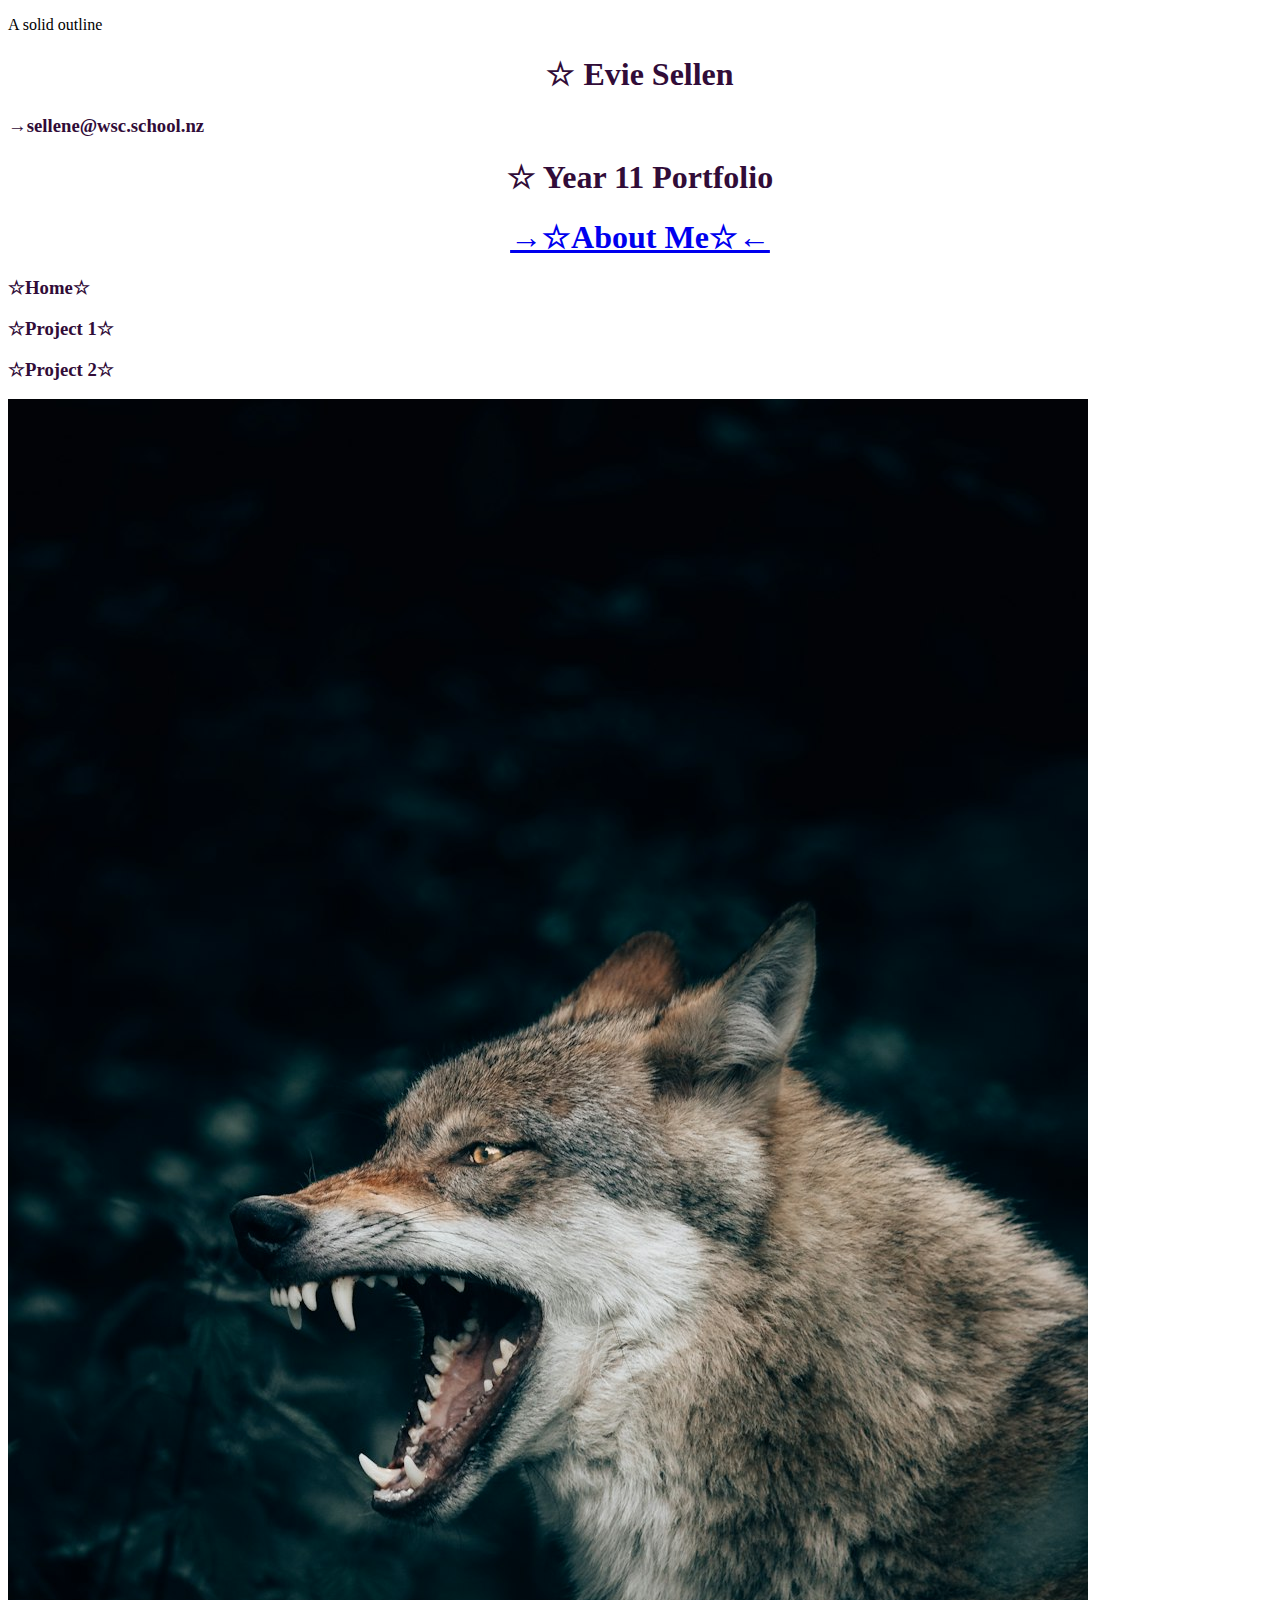
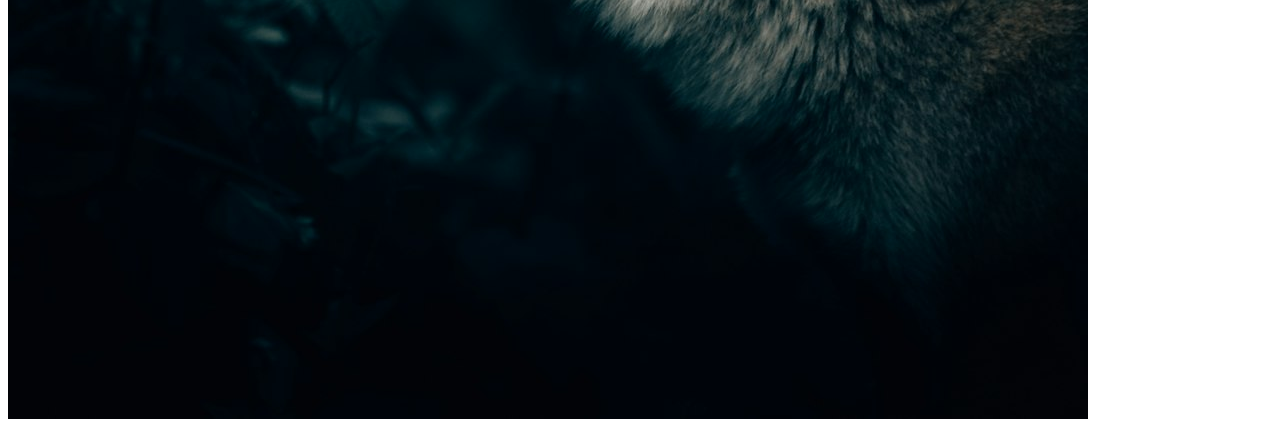
==== index.html @ 70c813d4 "Continuing on creating my portfolio" ====
<!DOCTYPE html>
<html lang="en">
<head>
    <meta charset="UTF-8">
    <meta name="viewport" content="width=device-width, initial-scale=1.0">
    <title>Document</title>
    <link rel="stylesheet" href="style.css">
    <title>Evie's Year 11 Portfolio</title>
    <p class="solid">A solid outline</p>
</head>
<body>
    <h1>☆ Evie Sellen</h1>  <h3>→sellene@wsc.school.nz</h3>

    <h1>☆ Year 11 Portfolio</h1>

    <h1><a href="https://github.com/EvieLupine/EvieLupine">→☆About Me☆←</a></h1>

    
    <h3>☆Home☆</h3> 
    <h3>☆Project 1☆</h3> 
    <h3>☆Project 2☆</h3>
    <img src="wolf.jfif"/>
</html>
---- style.css ----
h1 {
    color:rgb(49, 12, 56);
    text-align:center
      
}

h3 {
    color:rgb(49, 12, 56);
}
body {
    background-color: rgb(225, 214, 193,);

}
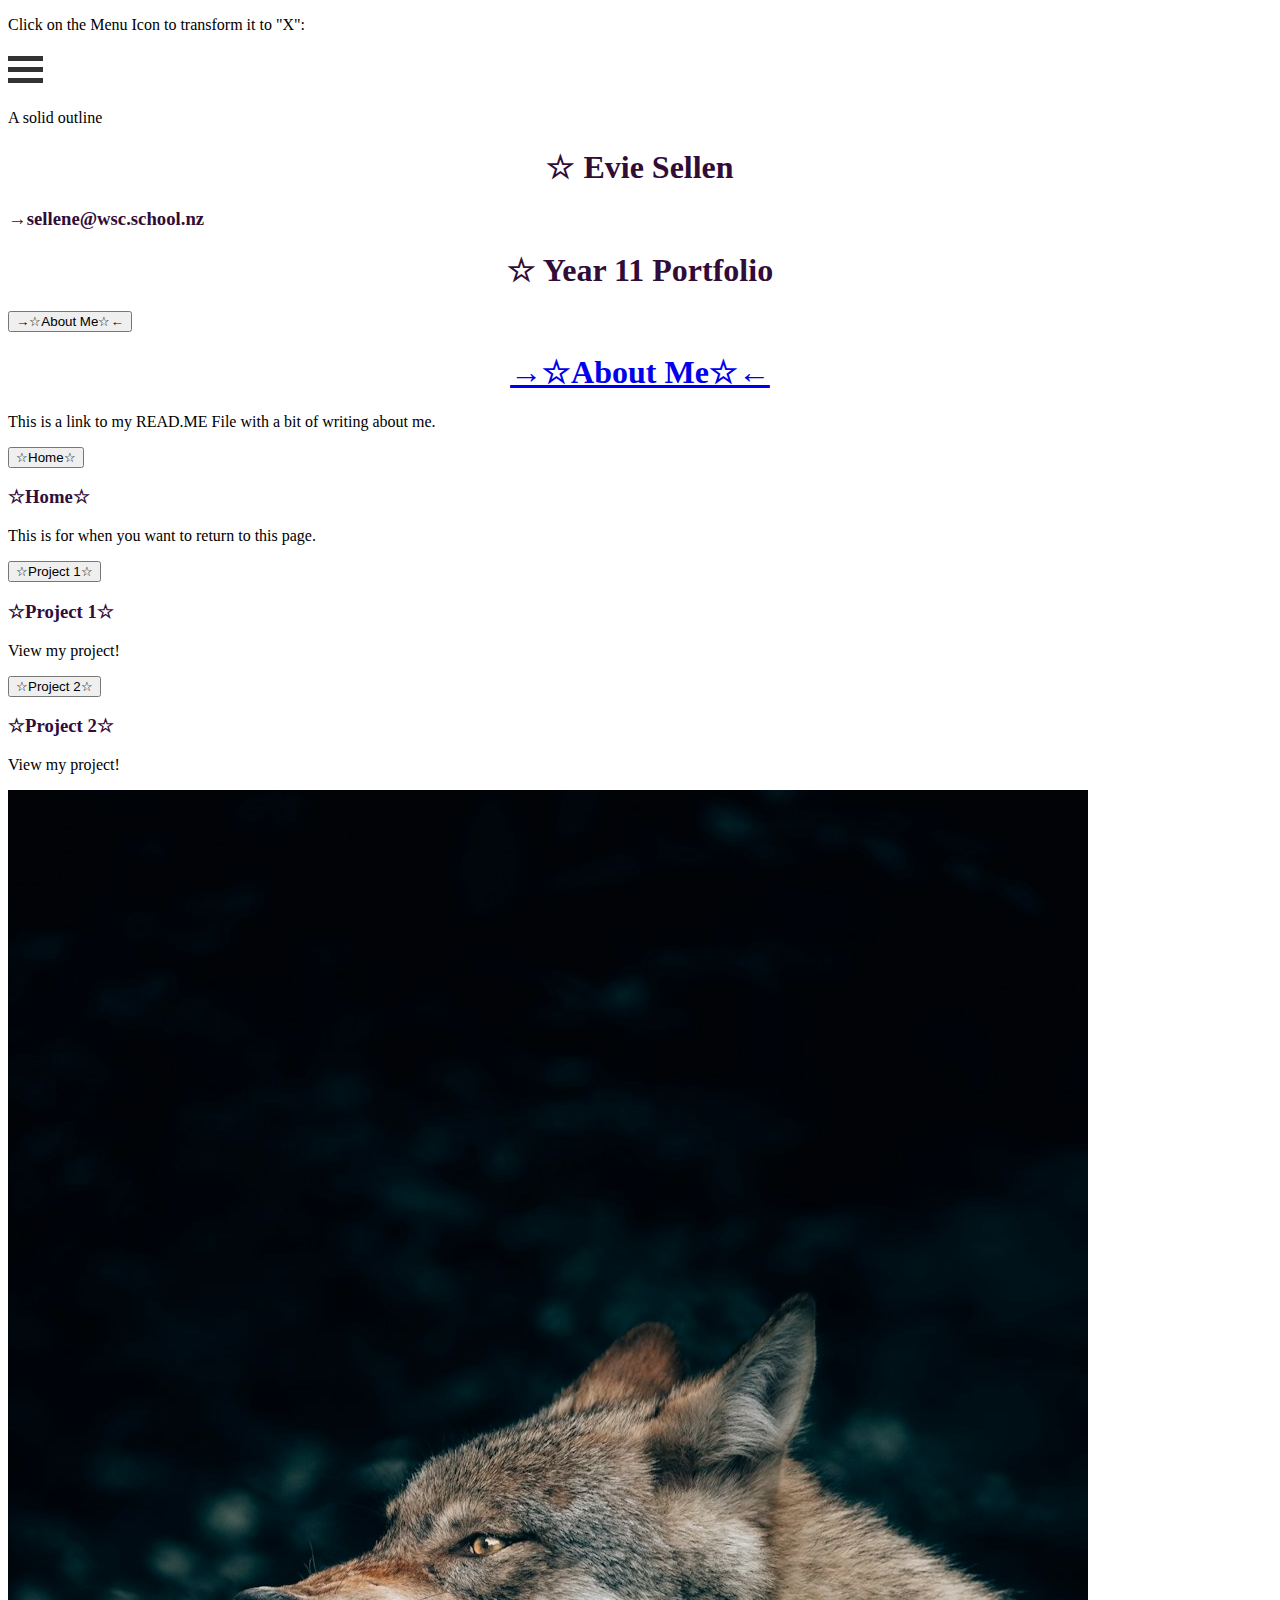
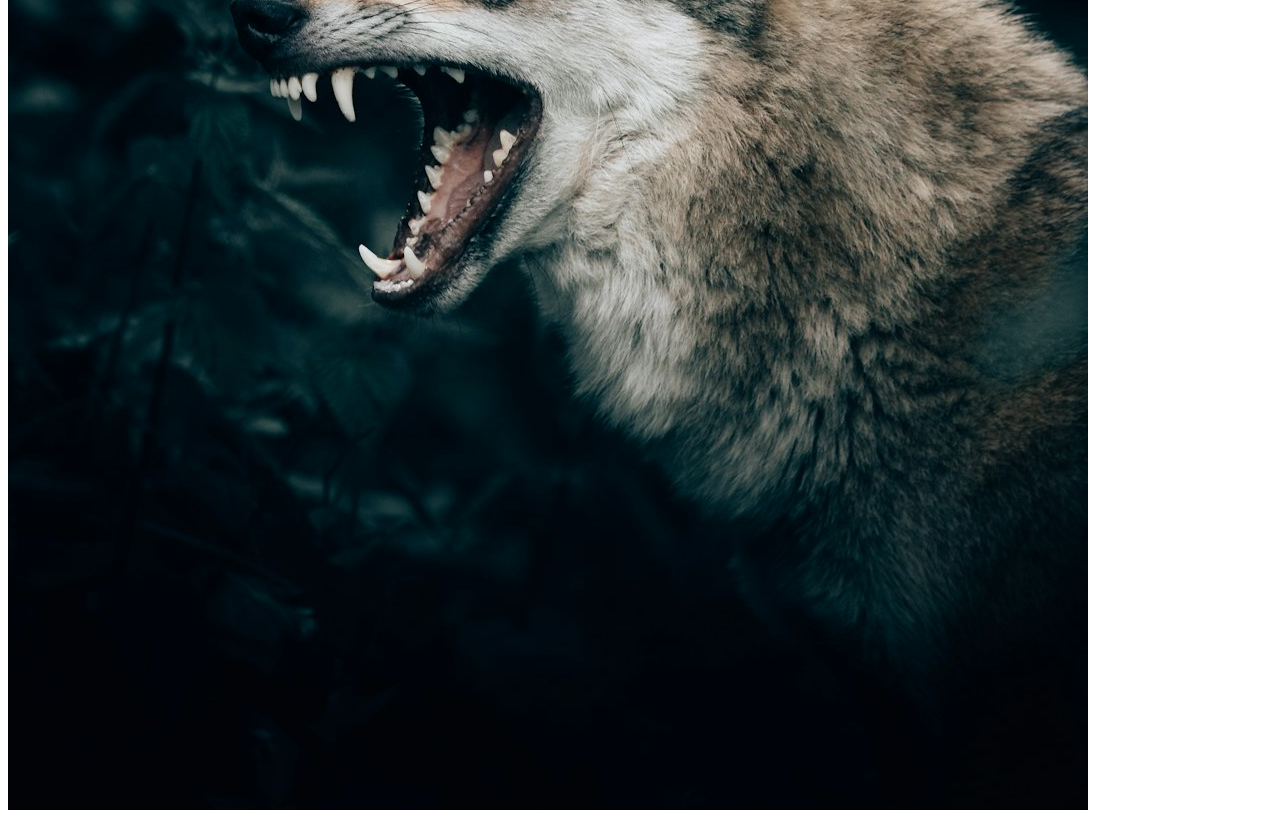
==== commit 1dca3eb2: "Added some functions" ====
--- a/index.html
+++ b/index.html
@@ -5,19 +5,80 @@
     <meta name="viewport" content="width=device-width, initial-scale=1.0">
     <title>Document</title>
     <link rel="stylesheet" href="style.css">
+    <meta name="viewport" content="width=device-width, initial-scale=1">
+<div><style>
+.container {
+  display: inline-block;
+  cursor: pointer;
+}
+
+.bar1, .bar2, .bar3 {
+  width: 35px;
+  height: 5px;
+  background-color: #333;
+  margin: 6px 0;
+  transition: 0.4s;
+}
+
+.change .bar1 {
+  transform: translate(0, 11px) rotate(-45deg);
+}
+
+.change .bar2 {opacity: 0;}
+
+.change .bar3 {
+  transform: translate(0, -11px) rotate(45deg);
+}
+</style>
+</head>
+<body>
+
+<p>Click on the Menu Icon to transform it to "X":</p>
+<div class="container" onclick="myFunction(this)">
+  <div class="bar1"></div>
+  <div class="bar2"></div>
+  <div class="bar3"></div>
+</div>
+
+<script>
+function myFunction(x) {
+  x.classList.toggle("change");
+}
+</script> </div>
     <title>Evie's Year 11 Portfolio</title>
     <p class="solid">A solid outline</p>
+    <meta name="viewport" content="width=device-width, initial-scale=1">
+
 </head>
 <body>
     <h1>☆ Evie Sellen</h1>  <h3>→sellene@wsc.school.nz</h3>
 
     <h1>☆ Year 11 Portfolio</h1>
+    <div class="tab">
+        <button class="tablinks" onmouseover="openCity(event, '→☆About Me☆←')">→☆About Me☆←</button>
+    </div>
+    <div id="→☆About Me☆←" class="tabcontent"></div>
+    <h1><a href="https://github.com/EvieLupine/EvieLupine">→☆About Me☆←</a></h1>
+    <p>This is a link to my READ.ME File with a bit of writing about me.</p>
+</div>
+<div class="tab">
+    <button class="tablinks" onmouseover="openCity(event, '☆Home☆')">☆Home☆</button>
+</div> 
+    <h3>☆Home☆</h3> 
+    <p>This is for when you want to return to this page.</p>
+</div>
+<div class="tab">
+    <button class="tablinks" onmouseover="openCity(event, '☆Project 1☆')">☆Project 1☆</button>
+</div>
+    <h3>☆Project 1☆</h3> 
+    <p>View my project!</p>
+</div>
 
-    <h1><a href="https://github.com/EvieLupine/EvieLupine">→☆About Me☆←</a></h1>
-
-    
-    <h3>☆Home☆</h3> 
-    <h3>☆Project 1☆</h3> 
+<div class="tab">
+    <button class="tablinks" onmouseover="openCity(event, '☆Project 2☆')">☆Project 2☆</button>
+</div>
     <h3>☆Project 2☆</h3>
+    <p>View my project!</p>
+</div>
     <img src="wolf.jfif"/>
 </html>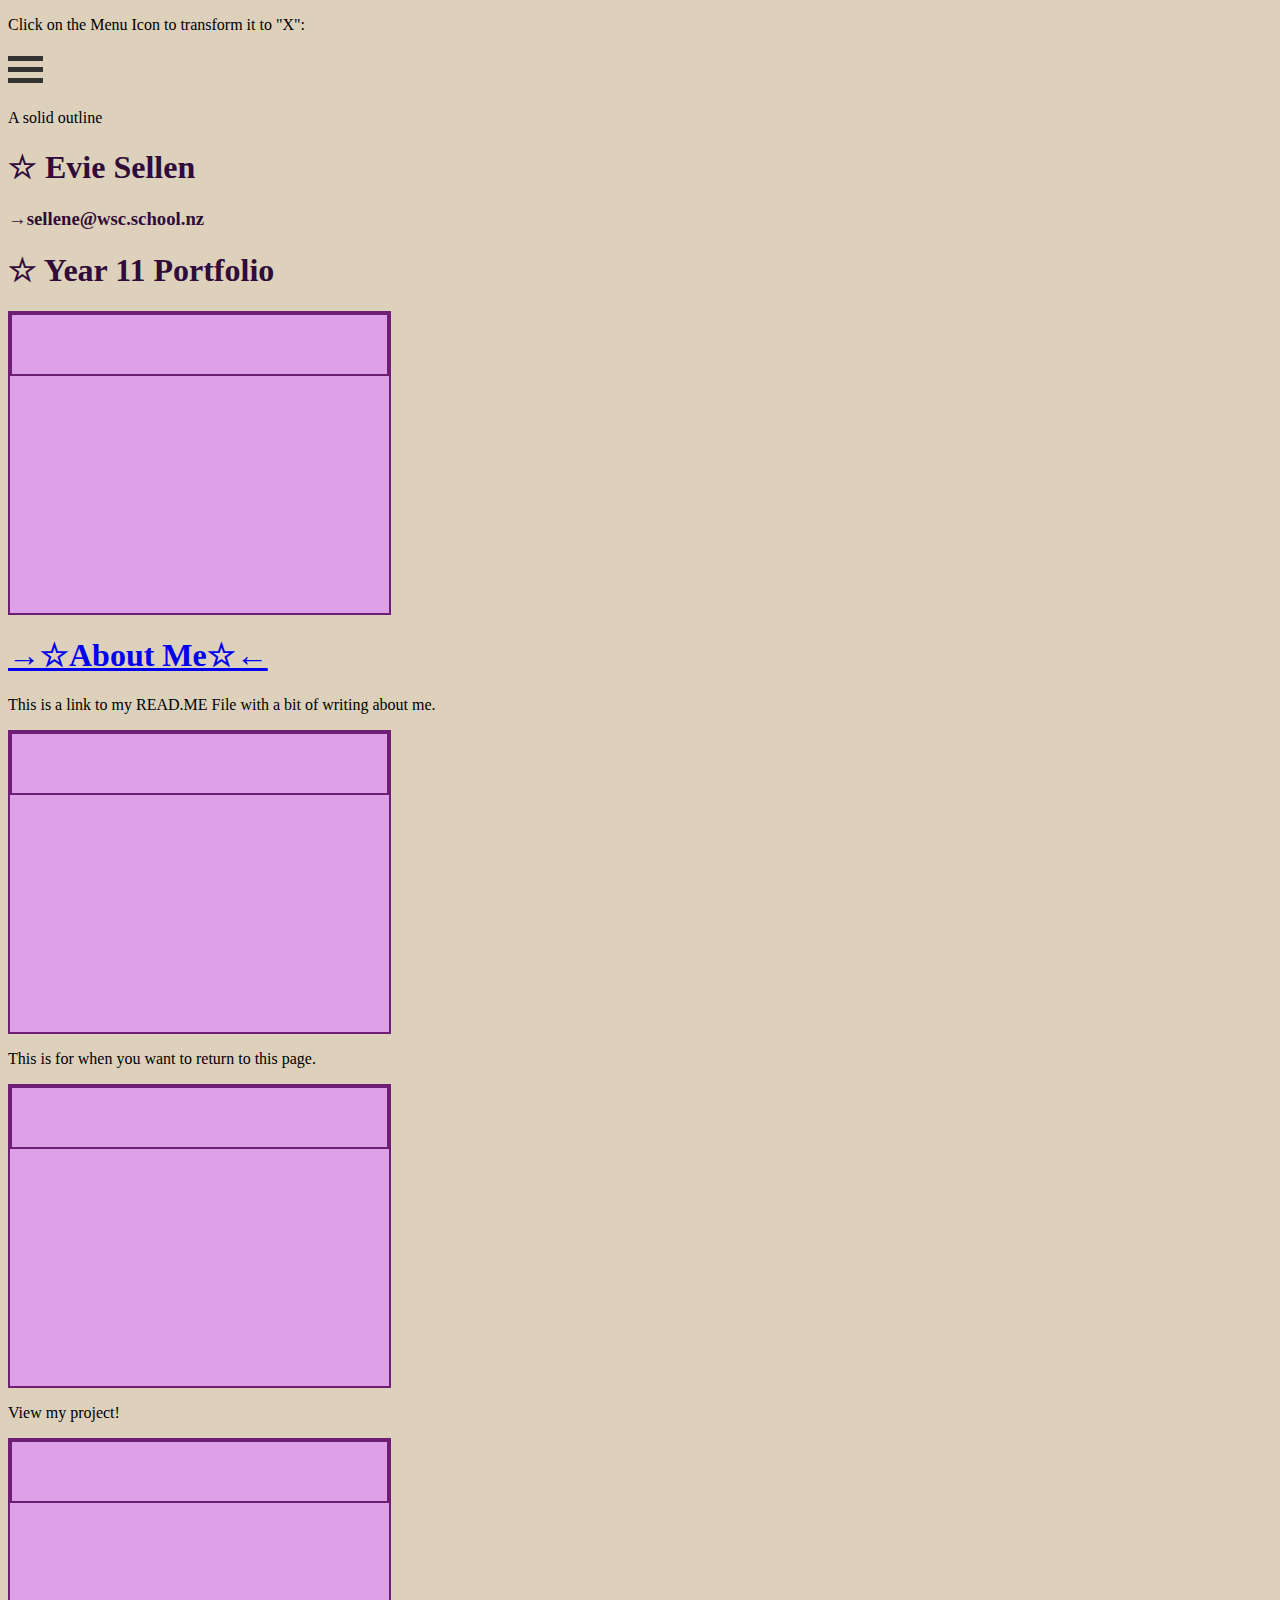
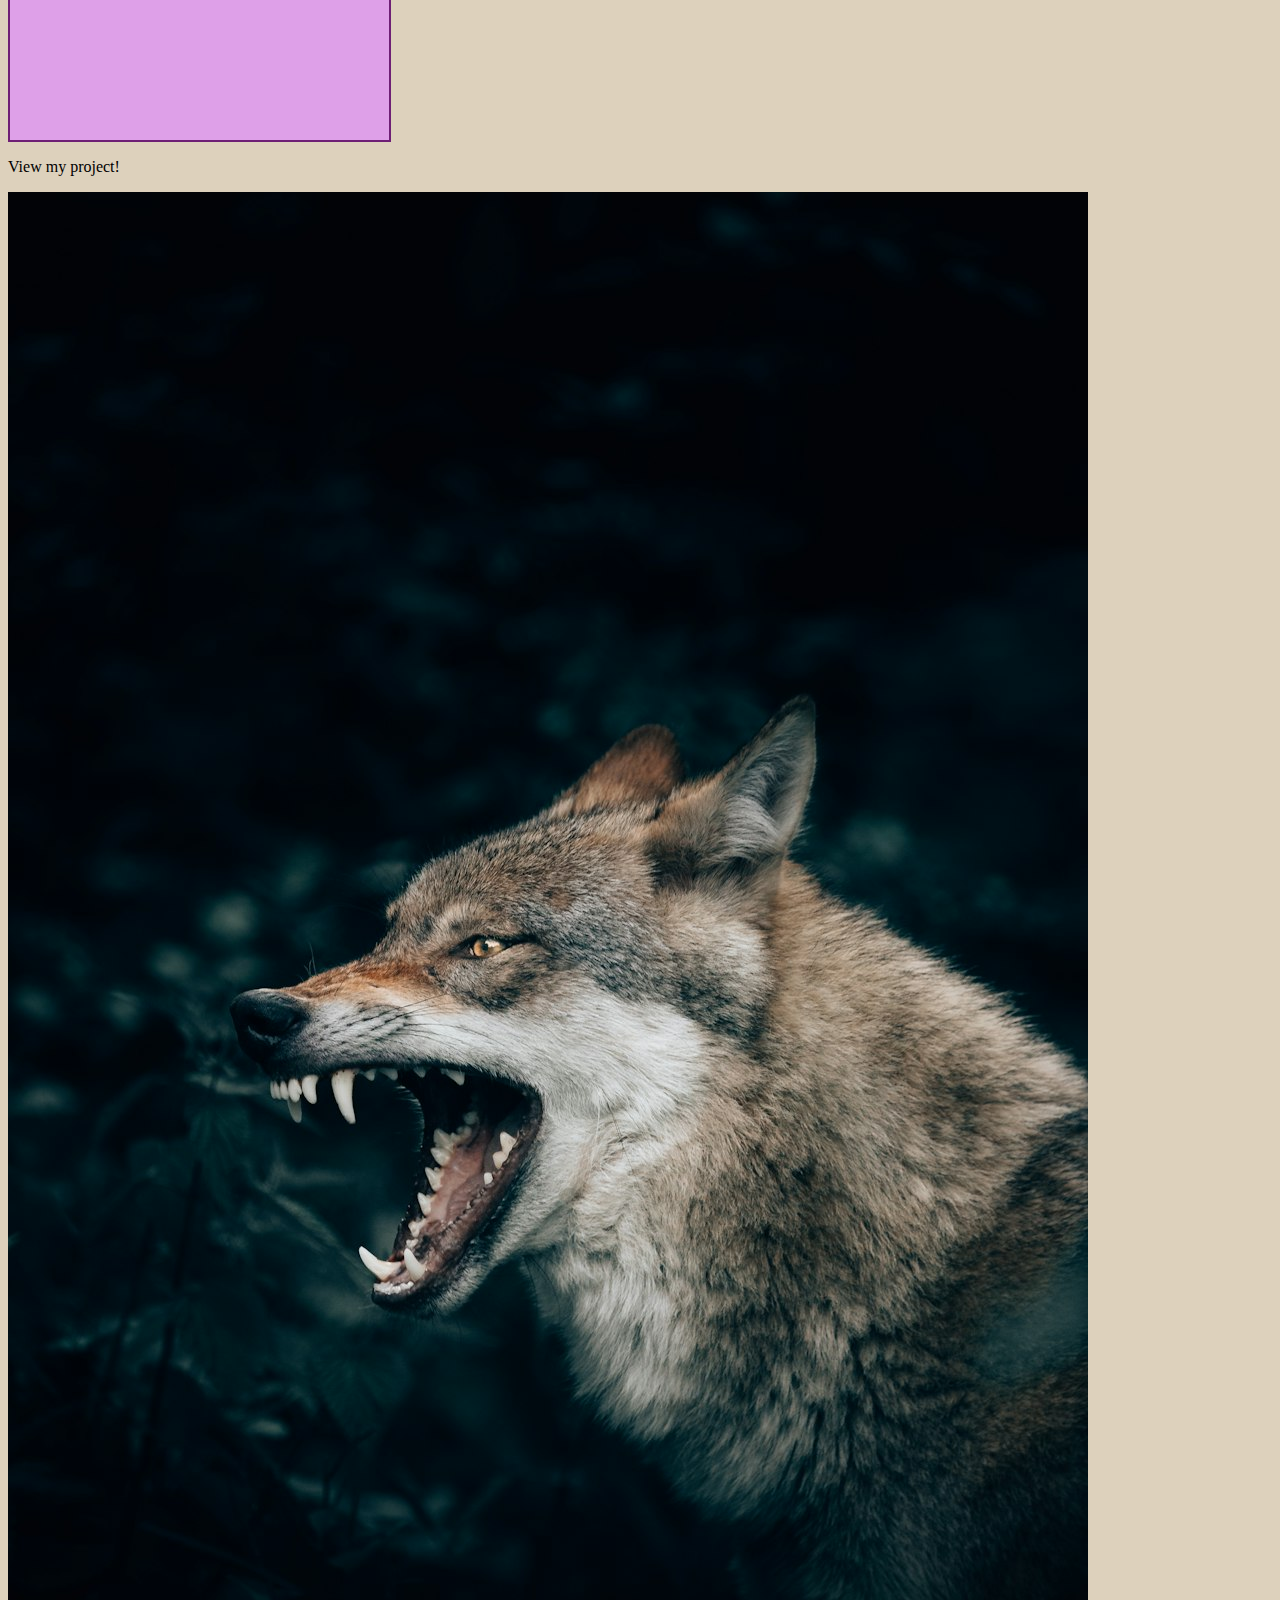
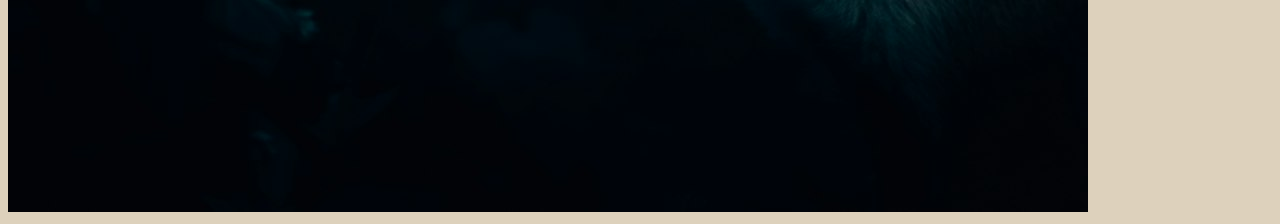
==== commit d3422630: "Removed the extra text and added text boarders" ====
--- a/index.html
+++ b/index.html
@@ -63,21 +63,18 @@
 </div>
 <div class="tab">
     <button class="tablinks" onmouseover="openCity(event, '☆Home☆')">☆Home☆</button>
-</div> 
-    <h3>☆Home☆</h3> 
+</div>  
     <p>This is for when you want to return to this page.</p>
 </div>
 <div class="tab">
     <button class="tablinks" onmouseover="openCity(event, '☆Project 1☆')">☆Project 1☆</button>
-</div>
-    <h3>☆Project 1☆</h3> 
+</div> 
     <p>View my project!</p>
 </div>
 
 <div class="tab">
     <button class="tablinks" onmouseover="openCity(event, '☆Project 2☆')">☆Project 2☆</button>
 </div>
-    <h3>☆Project 2☆</h3>
     <p>View my project!</p>
 </div>
     <img src="wolf.jfif"/>
--- a/style.css
+++ b/style.css
@@ -1,15 +1,58 @@
 h1 {
     color:rgb(49, 12, 56);
     text-align:center
-      
+    p.outset {border-style: outset;}
 }
 
 h3 {
     color:rgb(49, 12, 56);
+    text-align:center
+    p.outset {border-style: outset;}
 }
 body {
-    background-color: rgb(225, 214, 193,);
+    background-color: rgb(221, 209, 188);
 
 }
-
-  +/* Style the tab */
+.tab {
+    float: center;
+    border: 2px solid rgb(110, 31, 117);
+    background-color: rgb(222, 160, 232);
+    width: 30%;
+    height: 300px;
+  }
+  
+  /* Style the buttons that are used to open the tab content */
+  .tab button {
+    display: block;
+    background-color: rgb(222, 160, 232);
+    color: rgb(222, 160, 232);
+    padding: 22px 16px;
+    width: 100%;
+    border: 2px solid rgb(110, 31, 117);
+    outline: none;
+    text-align: center;
+    cursor: pointer;
+    p.outset {border-style: outset;}
+  }
+  
+  /* Change background color of buttons on hover */
+  .tab button:hover {
+    background-color: rgb(138, 86, 146)
+  }
+  
+  /* Create an active/current "tab button" class */
+  .tab button.active {
+    background-color: rgb(222, 160, 232) 
+  }
+  
+  /* Style the tab content */
+.tabcontent {
+    float: center;
+    padding: 0px 12px;
+    border: 2px solid rgb(110, 31, 117);
+    width: 70%;
+    border-left: solid; 
+    height: 300px;
+    display: none;
+  }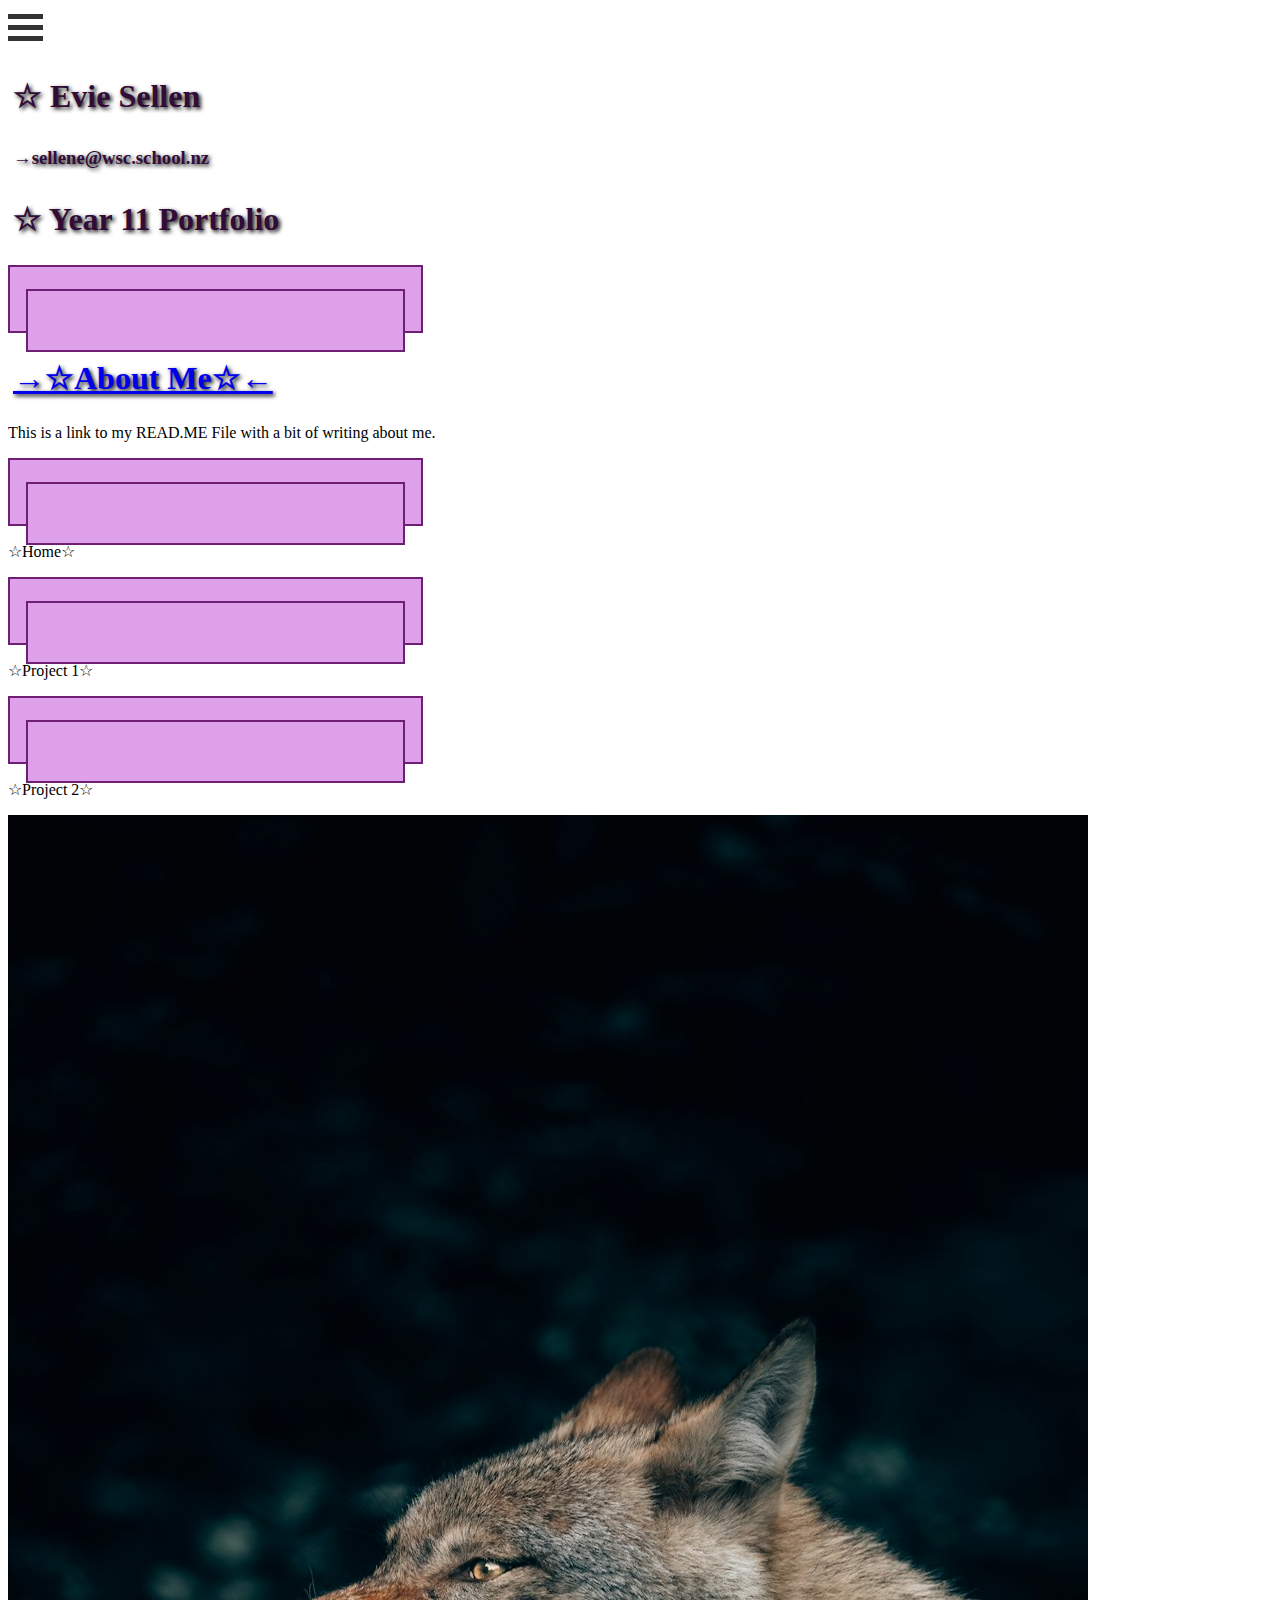
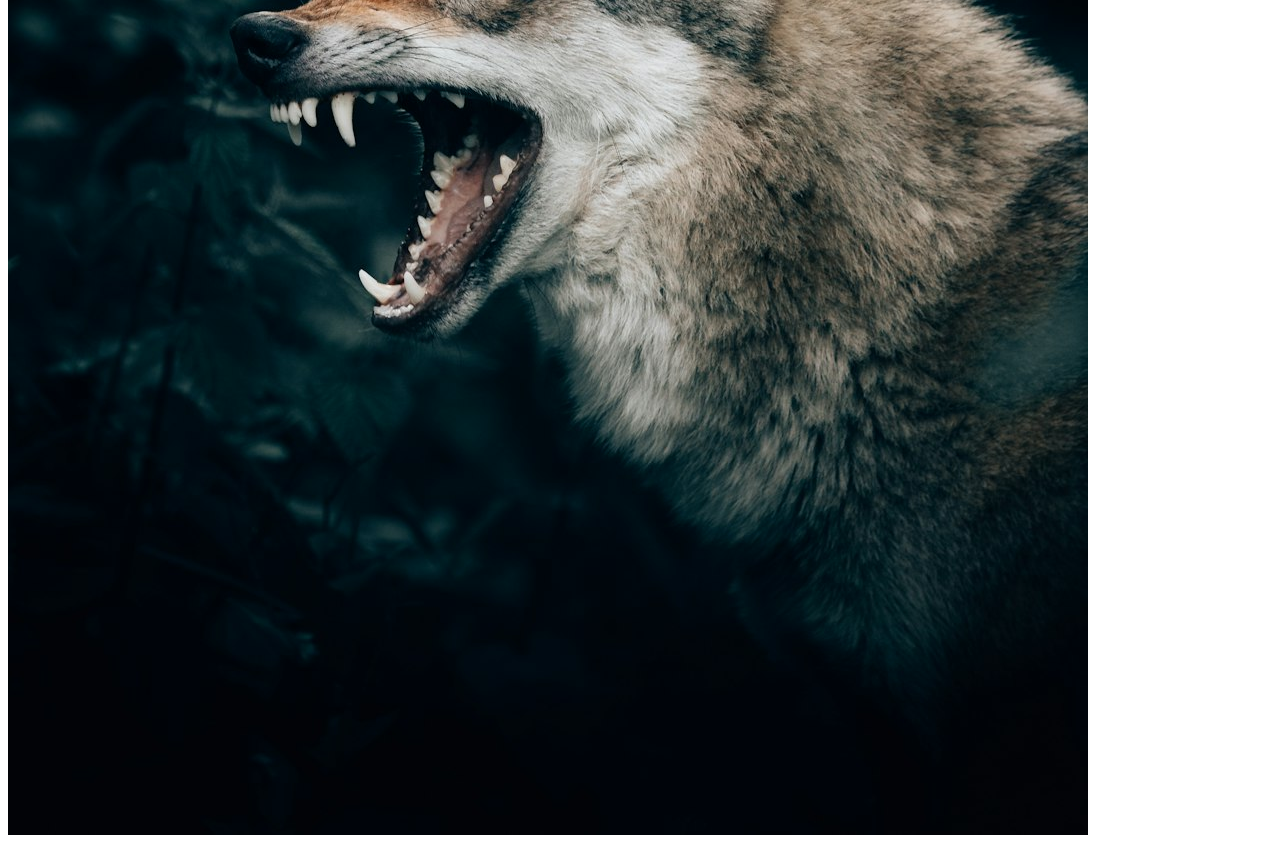
==== commit b87e2a2f: "Switched some things around to test the outcome" ====
--- a/index.html
+++ b/index.html
@@ -33,7 +33,7 @@
 </head>
 <body>
 
-<p>Click on the Menu Icon to transform it to "X":</p>
+
 <div class="container" onclick="myFunction(this)">
   <div class="bar1"></div>
   <div class="bar2"></div>
@@ -46,7 +46,6 @@
 }
 </script> </div>
     <title>Evie's Year 11 Portfolio</title>
-    <p class="solid">A solid outline</p>
     <meta name="viewport" content="width=device-width, initial-scale=1">
 
 </head>
@@ -57,25 +56,26 @@
     <div class="tab">
         <button class="tablinks" onmouseover="openCity(event, '→☆About Me☆←')">→☆About Me☆←</button>
     </div>
-    <div id="→☆About Me☆←" class="tabcontent"></div>
+    
     <h1><a href="https://github.com/EvieLupine/EvieLupine">→☆About Me☆←</a></h1>
     <p>This is a link to my READ.ME File with a bit of writing about me.</p>
+    <div id="→☆About Me☆←" class="tabcontent"></div>
 </div>
 <div class="tab">
-    <button class="tablinks" onmouseover="openCity(event, '☆Home☆')">☆Home☆</button>
+    <button class="tablinks" onmouseover="openCity(event, 'This is for when you want to return to this page.')">This is for when you want to return to this page.</button>
 </div>  
-    <p>This is for when you want to return to this page.</p>
+    <p>☆Home☆</p>
 </div>
 <div class="tab">
-    <button class="tablinks" onmouseover="openCity(event, '☆Project 1☆')">☆Project 1☆</button>
+    <button class="tablinks" onmouseover="openCity(event, 'View My Project!')">View My Project!</button>
 </div> 
-    <p>View my project!</p>
+    <p>☆Project 1☆</p>
 </div>
 
 <div class="tab">
-    <button class="tablinks" onmouseover="openCity(event, '☆Project 2☆')">☆Project 2☆</button>
+    <button class="tablinks" onmouseover="openCity(event, 'View My Project!')">View My Project!</button>
 </div>
-    <p>View my project!</p>
+    <p>☆Project 2☆</p>
 </div>
     <img src="wolf.jfif"/>
 </html>--- a/style.css
+++ b/style.css
@@ -1,15 +1,27 @@
 h1 {
-    color:rgb(49, 12, 56);
-    text-align:center
-    p.outset {border-style: outset;}
+
+  text-align:center
+  p.outset {border-style: outset;}
+  border-radius: 12px;
+  padding: 5px;
+  color:rgb(49, 12, 56);
+  text-shadow: 2px 2px 4px #000000;
 }
 
 h3 {
     color:rgb(49, 12, 56);
+    text-shadow: 2px 2px 4px #000000;
     text-align:center
     p.outset {border-style: outset;}
+    border-radius: 12px;
+    padding: 5px;
 }
 body {
+  {
+    background-image: url(purple flowers);
+    background-position: right bottom, left top;
+    background-repeat: no-repeat, repeat;
+    padding: 15px;
     background-color: rgb(221, 209, 188);
 
 }
@@ -19,7 +31,8 @@
     border: 2px solid rgb(110, 31, 117);
     background-color: rgb(222, 160, 232);
     width: 30%;
-    height: 300px;
+    height: 20px;
+    padding: 22px 16px;
   }
   
   /* Style the buttons that are used to open the tab content */
@@ -27,8 +40,8 @@
     display: block;
     background-color: rgb(222, 160, 232);
     color: rgb(222, 160, 232);
+    width: 100%;
     padding: 22px 16px;
-    width: 100%;
     border: 2px solid rgb(110, 31, 117);
     outline: none;
     text-align: center;
@@ -49,10 +62,10 @@
   /* Style the tab content */
 .tabcontent {
     float: center;
-    padding: 0px 12px;
     border: 2px solid rgb(110, 31, 117);
     width: 70%;
     border-left: solid; 
-    height: 300px;
+    height: 20px;
     display: none;
+    padding: 22px 16px;
   }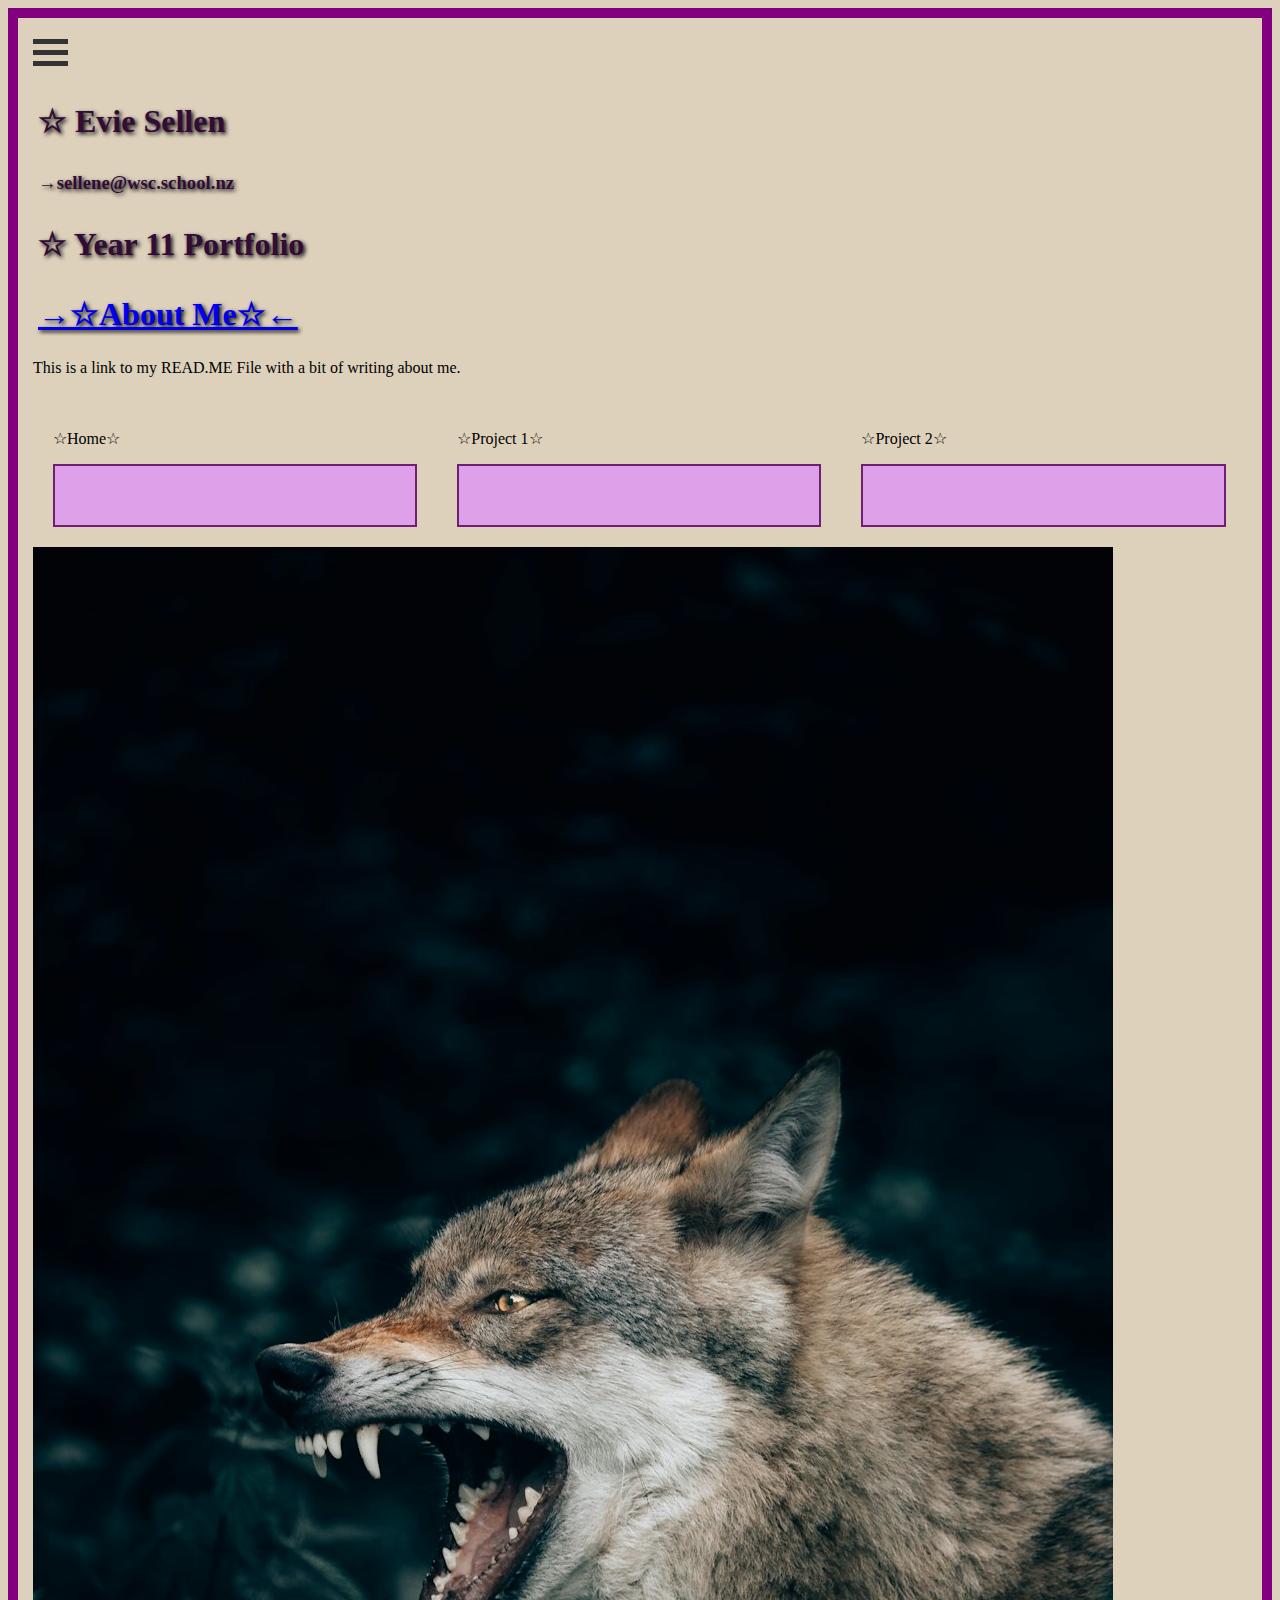
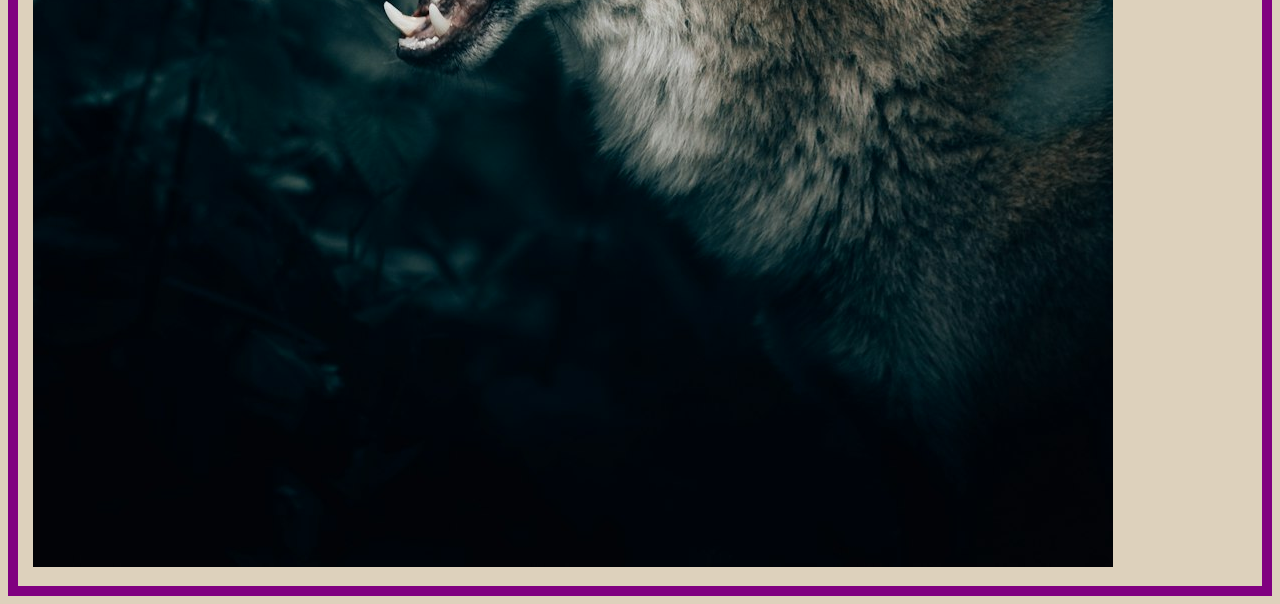
==== commit d58254a8: "Fixed most of the issues" ====
--- a/index.html
+++ b/index.html
@@ -1,38 +1,21 @@
 <!DOCTYPE html>
 <html lang="en">
+
 <head>
     <meta charset="UTF-8">
-    <meta name="viewport" content="width=device-width, initial-scale=1.0">
-    <title>Document</title>
+    <title>Evie's Year 11 Portfolio</title>
+      <meta name="viewport" content="width=device-width, initial-scale=1">
     <link rel="stylesheet" href="style.css">
-    <meta name="viewport" content="width=device-width, initial-scale=1">
-<div><style>
-.container {
-  display: inline-block;
-  cursor: pointer;
-}
 
-.bar1, .bar2, .bar3 {
-  width: 35px;
-  height: 5px;
-  background-color: #333;
-  margin: 6px 0;
-  transition: 0.4s;
-}
+<script>
+  function myFunction(x) {
+    x.classList.toggle("change");
+  }
+  </script>
 
-.change .bar1 {
-  transform: translate(0, 11px) rotate(-45deg);
-}
+  </head>
 
-.change .bar2 {opacity: 0;}
-
-.change .bar3 {
-  transform: translate(0, -11px) rotate(45deg);
-}
-</style>
-</head>
-<body>
-
+  <body>
 
 <div class="container" onclick="myFunction(this)">
   <div class="bar1"></div>
@@ -40,42 +23,38 @@
   <div class="bar3"></div>
 </div>
 
-<script>
-function myFunction(x) {
-  x.classList.toggle("change");
-}
-</script> </div>
-    <title>Evie's Year 11 Portfolio</title>
-    <meta name="viewport" content="width=device-width, initial-scale=1">
 
-</head>
-<body>
-    <h1>☆ Evie Sellen</h1>  <h3>→sellene@wsc.school.nz</h3>
+
+    <h1>☆ Evie Sellen</h1>  
+    <h3>→sellene@wsc.school.nz</h3>
 
     <h1>☆ Year 11 Portfolio</h1>
-    <div class="tab">
-        <button class="tablinks" onmouseover="openCity(event, '→☆About Me☆←')">→☆About Me☆←</button>
-    </div>
     
     <h1><a href="https://github.com/EvieLupine/EvieLupine">→☆About Me☆←</a></h1>
     <p>This is a link to my READ.ME File with a bit of writing about me.</p>
     <div id="→☆About Me☆←" class="tabcontent"></div>
 </div>
+
+<div class="horizontal-box">
+  
+  <div class="tab">
+    <p>☆Home☆</p>
+    <button class="tablinks" >This is for when you want to return to this page.</button>
+</div>  
+    
 <div class="tab">
-    <button class="tablinks" onmouseover="openCity(event, 'This is for when you want to return to this page.')">This is for when you want to return to this page.</button>
-</div>  
-    <p>☆Home☆</p>
+  <p>☆Project 1☆</p>
+    <button class="tablinks">View My Project!</button>
+</div> 
+
+<div class="tab">
+  <p>☆Project 2☆</p>
+    <button class="tablinks">View My Project!</button>
 </div>
-<div class="tab">
-    <button class="tablinks" onmouseover="openCity(event, 'View My Project!')">View My Project!</button>
-</div> 
-    <p>☆Project 1☆</p>
+    
 </div>
 
-<div class="tab">
-    <button class="tablinks" onmouseover="openCity(event, 'View My Project!')">View My Project!</button>
-</div>
-    <p>☆Project 2☆</p>
-</div>
     <img src="wolf.jfif"/>
+
+    </body>
 </html>--- a/style.css
+++ b/style.css
@@ -16,23 +16,20 @@
     border-radius: 12px;
     padding: 5px;
 }
+
 body {
-  {
-    background-image: url(purple flowers);
+  background-image: url();
     background-position: right bottom, left top;
     background-repeat: no-repeat, repeat;
     padding: 15px;
     background-color: rgb(221, 209, 188);
-
+    border: solid purple 10px;
 }
 /* Style the tab */
 .tab {
-    float: center;
-    border: 2px solid rgb(110, 31, 117);
-    background-color: rgb(222, 160, 232);
-    width: 30%;
-    height: 20px;
-    padding: 22px 16px;
+    width: 20%;
+    flex: 0 0 30%;
+    margin: 1.65%;
   }
   
   /* Style the buttons that are used to open the tab content */
@@ -46,7 +43,7 @@
     outline: none;
     text-align: center;
     cursor: pointer;
-    p.outset {border-style: outset;}
+    
   }
   
   /* Change background color of buttons on hover */
@@ -68,4 +65,33 @@
     height: 20px;
     display: none;
     padding: 22px 16px;
-  }+  }
+
+  .container {
+    display: inline-block;
+    cursor: pointer;
+  }
+  
+  .bar1, .bar2, .bar3 {
+    width: 35px;
+    height: 5px;
+    background-color: #333;
+    margin: 6px 0;
+    transition: 0.4s;
+  }
+  
+  .change .bar1 {
+    transform: translate(0, 11px) rotate(-45deg);
+  }
+  
+  .change .bar2 {opacity: 0;}
+  
+  .change .bar3 {
+    transform: translate(0, -11px) rotate(45deg);
+  }
+
+  .horizontal-box {
+    display: flex;
+    align-items: center;
+    width: 100%;
+  }
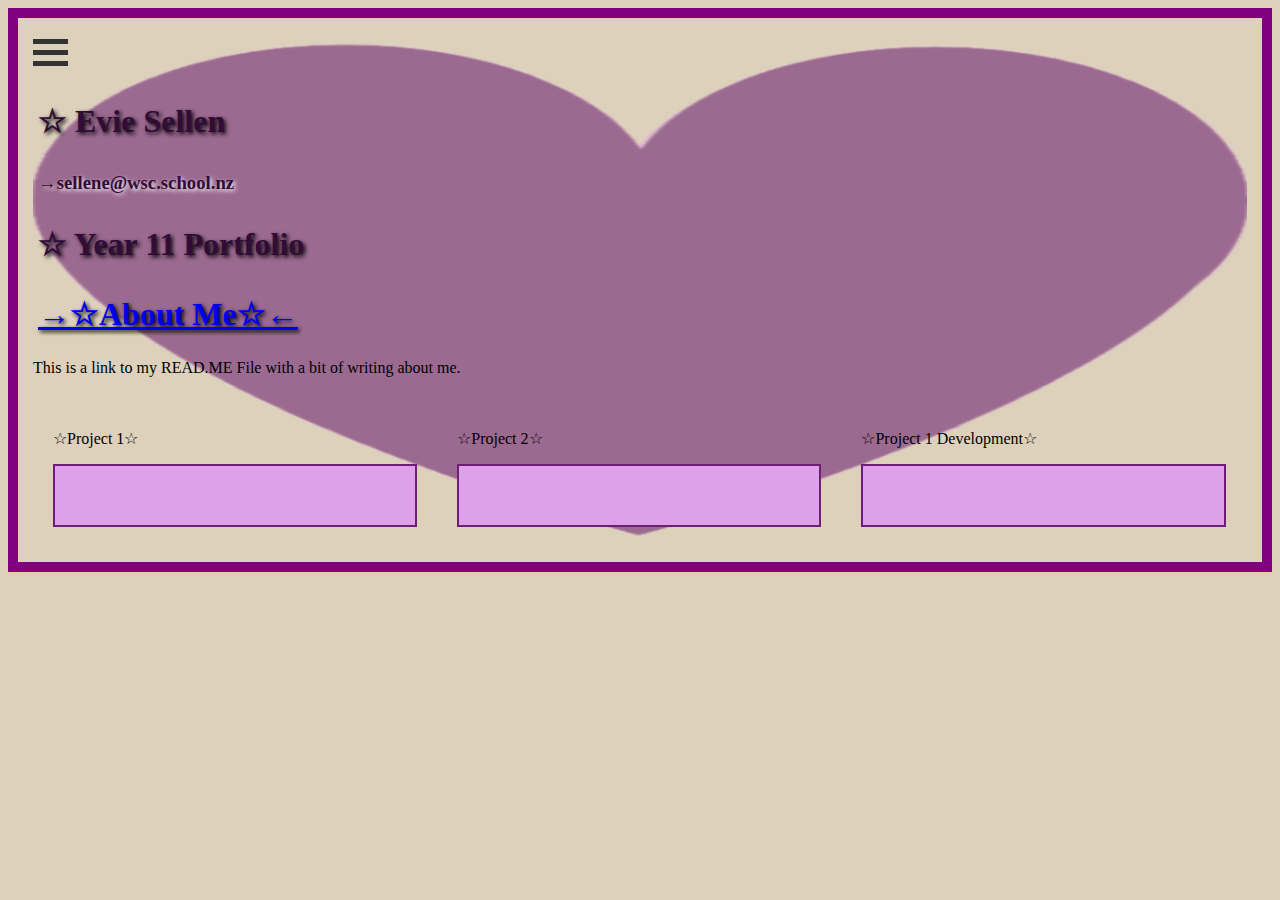
==== commit 5e9f3f2f: "some background updates and more to homepage" ====
--- a/index.html
+++ b/index.html
@@ -2,59 +2,64 @@
 <html lang="en">
 
 <head>
-    <meta charset="UTF-8">
-    <title>Evie's Year 11 Portfolio</title>
-      <meta name="viewport" content="width=device-width, initial-scale=1">
-    <link rel="stylesheet" href="style.css">
+  <meta charset="UTF-8">
+  <title>Evie's Year 11 Portfolio</title>
+  <meta name="viewport" content="width=device-width, initial-scale=1">
+  <link rel="stylesheet" href="style.css">
 
-<script>
-  function myFunction(x) {
-    x.classList.toggle("change");
-  }
+  <script>
+    function myFunction(x) {
+      x.classList.toggle("change");
+    }
   </script>
 
-  </head>
+</head>
 
-  <body>
+<body>
+  <div class="wrap">
 
-<div class="container" onclick="myFunction(this)">
-  <div class="bar1"></div>
-  <div class="bar2"></div>
-  <div class="bar3"></div>
-</div>
+    <img class="bg" src="solid-heart-sticker.png" alt="">
+    <div class="content">
+
+      <div class="container" onclick="myFunction(this)">
+        <div class="bar1"></div>
+        <div class="bar2"></div>
+        <div class="bar3"></div>
+      </div>
 
 
 
-    <h1>☆ Evie Sellen</h1>  
-    <h3>→sellene@wsc.school.nz</h3>
+      <h1>☆ Evie Sellen</h1>
+      <h3>→sellene@wsc.school.nz</h3>
 
-    <h1>☆ Year 11 Portfolio</h1>
-    
-    <h1><a href="https://github.com/EvieLupine/EvieLupine">→☆About Me☆←</a></h1>
-    <p>This is a link to my READ.ME File with a bit of writing about me.</p>
-    <div id="→☆About Me☆←" class="tabcontent"></div>
-</div>
+      <h1>☆ Year 11 Portfolio</h1>
 
-<div class="horizontal-box">
-  
-  <div class="tab">
-    <p>☆Home☆</p>
-    <button class="tablinks" >This is for when you want to return to this page.</button>
-</div>  
-    
-<div class="tab">
-  <p>☆Project 1☆</p>
-    <button class="tablinks">View My Project!</button>
-</div> 
+      <h1><a href="https://github.com/EvieLupine/EvieLupine">→☆About Me☆←</a></h1>
+      <p>This is a link to my READ.ME File with a bit of writing about me.</p>
+      <div id="→☆About Me☆←" class="tabcontent"></div>
 
-<div class="tab">
-  <p>☆Project 2☆</p>
-    <button class="tablinks">View My Project!</button>
-</div>
-    
-</div>
 
-    <img src="wolf.jfif"/>
+      <div class="horizontal-box">
 
-    </body>
+        <div class="tab">
+          <p>☆Project 1☆</p>
+          <a href="project1.html" class="linkbutton"><button class="tablinks">View My Project!</button></a>
+        </div>
+
+        <div class="tab">
+          <p>☆Project 2☆</p>
+          <a href="project1.html" class="linkbutton"><button class="tablinks">View My Project!</button></a>
+        </div>
+
+        <div class="tab">
+          <p>☆Project 1 Development☆</p>
+          <a href="portfoliodevelopment.html" class="linkbutton2"><button class="tablinks">View My Project!</button></a>
+        </div>
+
+      </div>
+
+    </div>
+  </div>
+</body>
+
 </html>--- a/style.css
+++ b/style.css
@@ -10,17 +10,19 @@
 
 h3 {
     color:rgb(49, 12, 56);
-    text-shadow: 2px 2px 4px #000000;
+    text-shadow: 2px 2px 4px #ffffff;
     text-align:center
     p.outset {border-style: outset;}
     border-radius: 12px;
     padding: 5px;
+    
 }
 
 body {
-  background-image: url();
-    background-position: right bottom, left top;
-    background-repeat: no-repeat, repeat;
+  height:100%;
+  /* background-image: url(solid-heart-sticker.png); */
+    background-position: center ;
+    background-repeat: repeat;
     padding: 15px;
     background-color: rgb(221, 209, 188);
     border: solid purple 10px;
@@ -95,3 +97,39 @@
     align-items: center;
     width: 100%;
   }
+
+  .linkbutton { 
+    text-decoration: none ;
+
+  }
+
+  .linkbutton2 {
+    text-decoration: none ; 
+  }
+  
+  .heartbackground {
+    float: center;
+    width: 100%; 
+    height: 1000px;
+  }
+  .wrap {
+    overflow: hidden;
+    position: relative;
+    height: 100%;
+  }
+  
+  .bg {
+    opacity: 0.6;
+    position: absolute;
+    left: 0;
+    top: 0;
+    width: 100%;
+    height: 100%;
+  }
+
+  .content {
+    position: relative;
+    height: 100%;
+  }
+
+  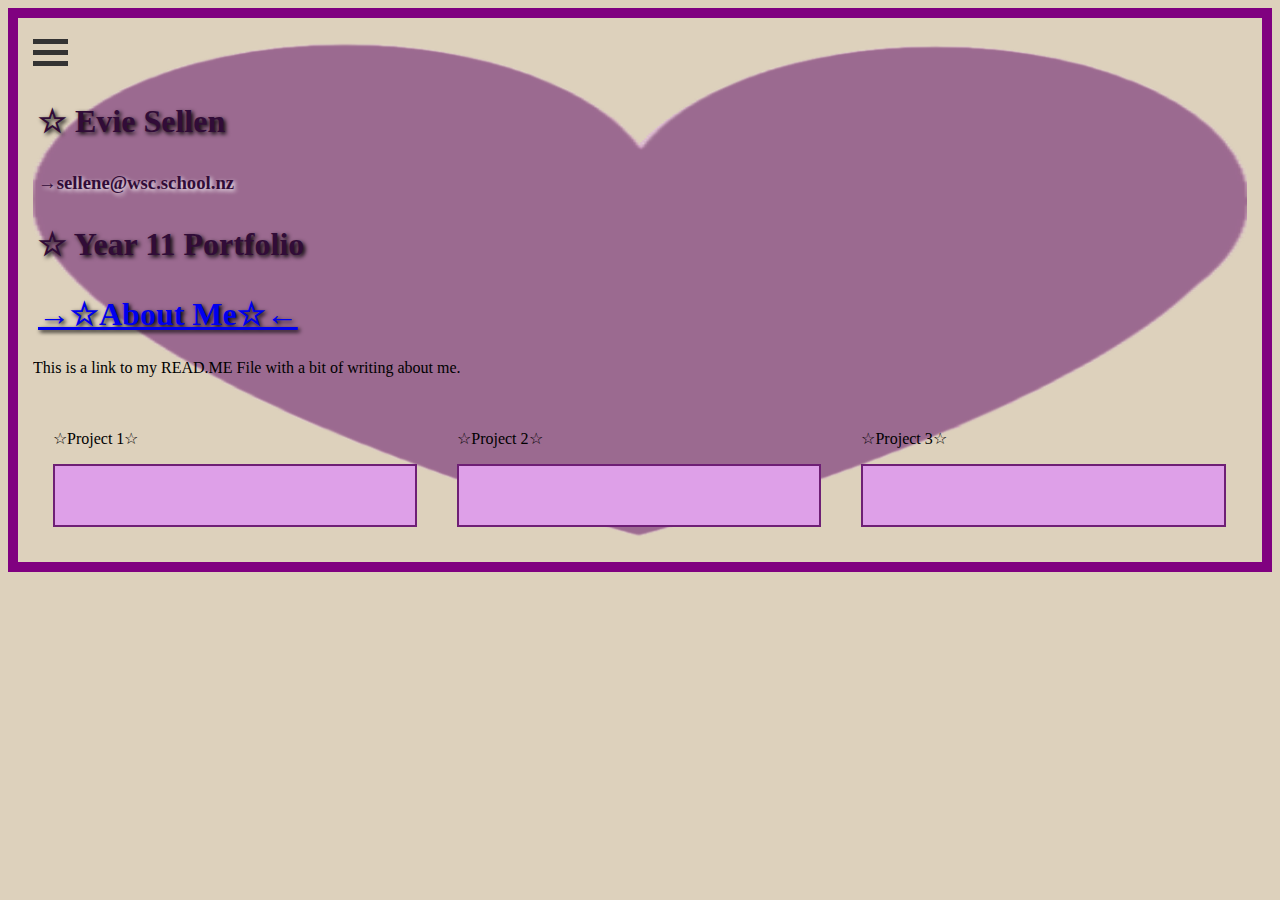
==== commit b2589e30: "Stuff" ====
--- a/index.html
+++ b/index.html
@@ -52,7 +52,7 @@
         </div>
 
         <div class="tab">
-          <p>☆Project 1 Development☆</p>
+          <p>☆Project 3☆</p>
           <a href="portfoliodevelopment.html" class="linkbutton2"><button class="tablinks">View My Project!</button></a>
         </div>
 
